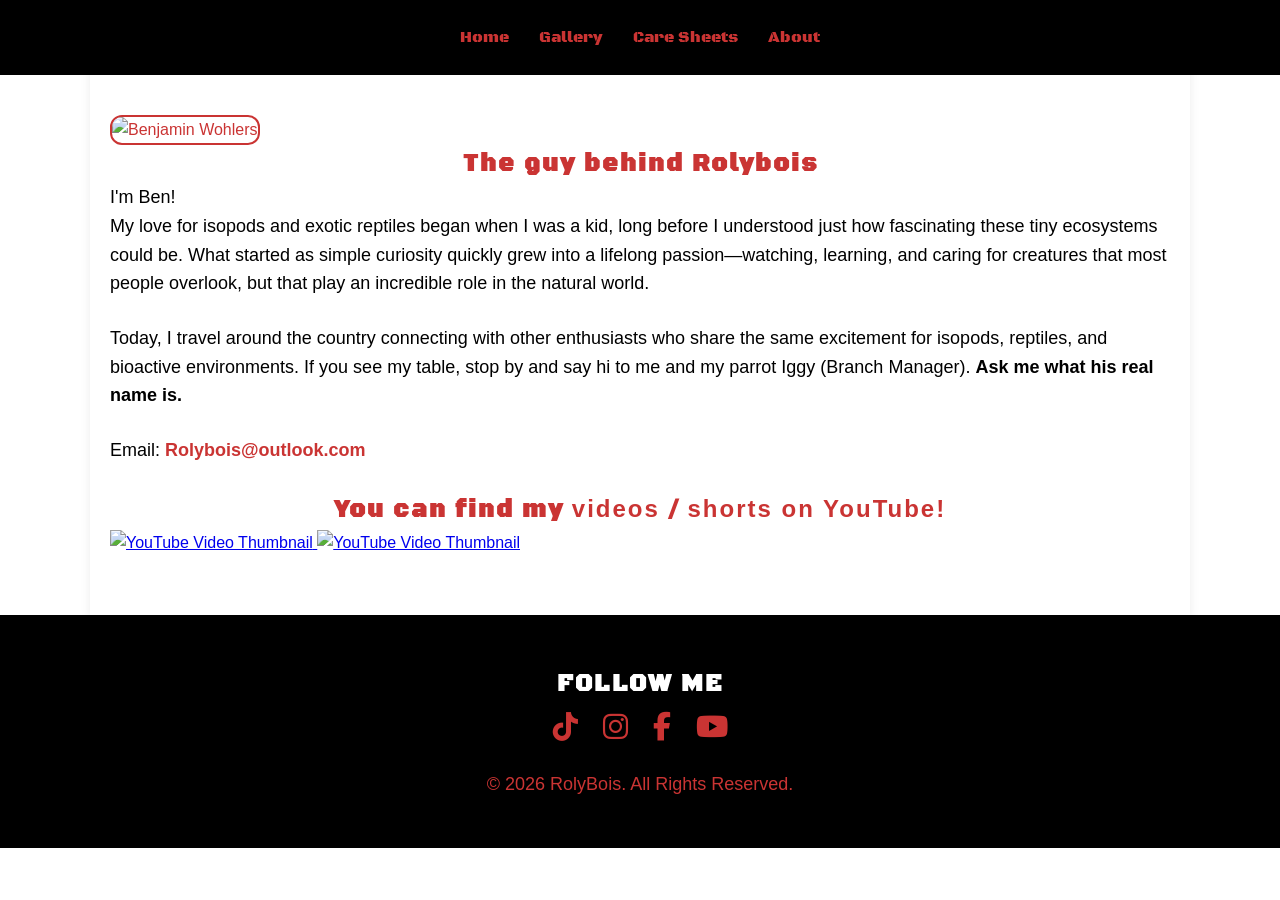
==== about.html @ 4e5d30df "Add files via upload" ====
<!-- ===================== about.html ===================== -->
<!DOCTYPE html>
<html lang="en">
<head>
  <meta charset="UTF-8">
  <meta name="viewport" content="width=device-width, initial-scale=1.0">
  <title>RolyBois | About</title>

  <link rel="preconnect" href="https://fonts.googleapis.com">
  <link rel="preconnect" href="https://fonts.gstatic.com" crossorigin>
  <link href="https://fonts.googleapis.com/css2?family=Black+Ops+One&display=swap" rel="stylesheet">

  <!-- Font Awesome -->
  <link rel="stylesheet" href="https://cdnjs.cloudflare.com/ajax/libs/font-awesome/6.5.1/css/all.min.css">

  <link rel="stylesheet" href="style.css">
</head>

<body>

<header id="site-header"></header>


<!--body-->

<section>

  <div class="about-image">
    <img src="images/aboutme.png" alt="Benjamin Wohlers">
  </div>

  <h2>The guy behind Rolybois</h2>

  <div class="about">

    <div class="about-text">

      <p>I'm Ben!</p>

      <p>
        My love for isopods and exotic reptiles began when I was a kid, long before I understood just how fascinating these tiny ecosystems could be. What started as simple curiosity quickly grew into a lifelong passion—watching, learning, and caring for creatures that most people overlook, but that play an incredible role in the natural world.
      </p>

      <br>

      <p>
        Today, I travel around the country connecting with other enthusiasts who share the same excitement for isopods, reptiles, and bioactive environments. If you see my table, stop by and say hi to me and my parrot Iggy (Branch Manager).
        <strong>Ask me what his real name is.</strong>
      </p>

      <br>

      <p>
        Email:
        <a href="mailto:Rolybois@outlook.com"
           style="color:#CA3433;text-decoration:none;font-weight:bold;">
          Rolybois@outlook.com
        </a>
      </p>

    </div>

  </div>

  <br>

  <!-- VIDEOS -->
  <div>

    <h2>
      You can find my
      <a href="https://www.youtube.com/@Rolybois"
         style="color:inherit;font-weight:bold;text-decoration:none;">
        videos
      </a>
      /
      <a href="https://www.youtube.com/@Rolybois/shorts"
         style="color:inherit;font-weight:bold;text-decoration:none;">
        shorts on YouTube!
      </a>
    </h2>

    <div class="videos">

      <a href="https://www.youtube.com/watch?v=7NoOS-AAzis" target="_blank" rel="noopener noreferrer">
        <img
          src="https://img.youtube.com/vi/7NoOS-AAzis/hqdefault.jpg"
          alt="YouTube Video Thumbnail"
          width="100%">
      </a>

      <a href="https://www.youtube.com/watch?v=8s34p0gfnvQ&t=5s" target="_blank" rel="noopener noreferrer">
        <img
          src="https://img.youtube.com/vi/8s34p0gfnvQ/hqdefault.jpg"
          alt="YouTube Video Thumbnail"
          width="100%">
      </a>

    </div>

  </div>

</section>

<!--end of body-->
<!--footer-->



<footer id="site-footer"></footer>



<script src="header.js"></script>
<script src="footer.js"></script>

<script>
function toggleMenu() {
  const menu = document.getElementById("navMenu");
  menu.classList.toggle("show");
}
</script>

<!--end of footer-->

</body>
</html>
---- style.css ----
/* ===================== GLOBAL ===================== */
* {
  box-sizing: border-box;
  margin: 0;
  padding: 0;
  font-family: "Open Sans", sans-serif;
}

body {
  background: #ffffff;
  color: #CA3433;
  line-height: 1.6;
  padding-top: 55px;
}

section {
  max-width: 1100px;
  margin: auto;
  padding: 60px 20px;
  box-shadow: 0 4px 10px rgba(0,0,0,0.08);
}

h1, h2, h3 {
  letter-spacing: 2px;
  font-family: 'Black Ops One', cursive;
}

h2 {
  text-align: center;
}

p, ul, li {
  color: #000;
  font-size: 18px;
}

/* ===================== NAV ===================== */
.fixed-nav {
  position: fixed;
  top: 0;
  width: 100%;
  height: 75px;
  background: #000;
  z-index: 9999;
}

.fixed-nav-inner {
  max-width: 1300px;
  margin: auto;
  height: 100%;
  display: flex;
  align-items: center;
  justify-content: space-between;
  padding: 0 20px;
}

.fixed-nav-links {
  display: flex;
  gap: 30px;
  margin: auto;
}

.fixed-nav-links a {
  color: #CA3433;
  text-decoration: none;
  font-family: 'Black Ops One', cursive;
}

.fixed-nav-links a:hover {
  color: #fff;
  text-shadow: 0 0 8px rgba(202,52,51,0.9);
}

/* ===================== HEADER ===================== */
header {
  text-align: center;
  background: #000;
}

.header-inner {
  padding: 80px 20px 60px;
  display: flex;
  justify-content: center;
  background: #000;
}

.logo {
  height: 260px;
  filter: drop-shadow(0 0 20px rgba(202, 52, 51, 0.6));
}

.header-center h1 {
  font-size: 3.2rem;
}

.header-center p {
  color: #ddd;
}

/* ===================== SOCIAL ===================== */
.header-social,
.social-icons {
  display: flex;
  justify-content: center;
  gap: 16px;
  background: #000;
  padding-bottom: 20px;

}

.header-social a,
.social-icons a {
  color: #CA3433;
  font-size: 1.8rem;
}

.header-social a:hover,
.social-icons a:hover {
  color: #ff4d4d;
  transform: scale(1.2);
}

/* ===================== GALLERY ===================== */
.gallery {
  display: grid;
  grid-template-columns: repeat(4, 1fr);
  gap: 15px;
}

.gallery-item {
  position: relative;
  overflow: hidden;
}

.gallery-item img {
  width: 100%;
  height: 100%;
  object-fit: cover;
  transition: transform 0.4s;
}

.gallery-item:hover img {
  transform: scale(1.1);
}

.overlay {
  position: absolute;
  inset: 0;
  background: rgba(0,0,0,0.7);
  color: #CA3433;
  display: flex;
  align-items: center;
  justify-content: center;
  opacity: 0;
  transition: 0.4s;
  text-align: center;
  padding: 10px;
}

.gallery-item:hover .overlay {
  opacity: 1;
}

/* ===================== ABOUT ===================== */
.about {
  display: flex;
  gap: 40px;
  align-items: center;
}

.about-image img {
  width: 200px;
  border-radius: 12px;
  border: 2px solid #CA3433;
}

/* ===================== SERVICES ===================== */
.service-box {
  background: #fff;
  border: 4px double #CA3433; /* FIXED */
  padding: 25px;
}

/* ===================== FOOTER ===================== */
footer {
  background: #000;
  color: #fff;
  text-align: center;
  padding: 50px;
}

.social-icons {
  gap: 25px;
}

/* ===================== BUTTON ===================== */
#print-area button {
  width: 50%;
  height: 50px;
  background: #CA3433;
  color: #fff;
  border: none;
}

#print-area button:hover {
  background: #fff;
  border: 1px solid #CA3433;
  color: #CA3433;
}

/* ===================== MOBILE ===================== */
.hamburger {
  display: none;
  font-size: 1.6rem;
  color: #CA3433;
  cursor: pointer;
}

@media (max-width: 768px) {
  .gallery {
    grid-template-columns: repeat(2, 1fr);
  }

  .about {
    flex-direction: column;
    text-align: center;
  }

  .hamburger {
    display: block;
  }

  .fixed-nav-links {
    position: absolute;
    top: 75px;
    width: 100%;
    background: #000;
    flex-direction: column;
    display: none;
  }

  .fixed-nav-links.show {
    display: flex;
  }
}

@media (max-width: 500px) {
  .gallery {
    grid-template-columns: 1fr;
  }
}
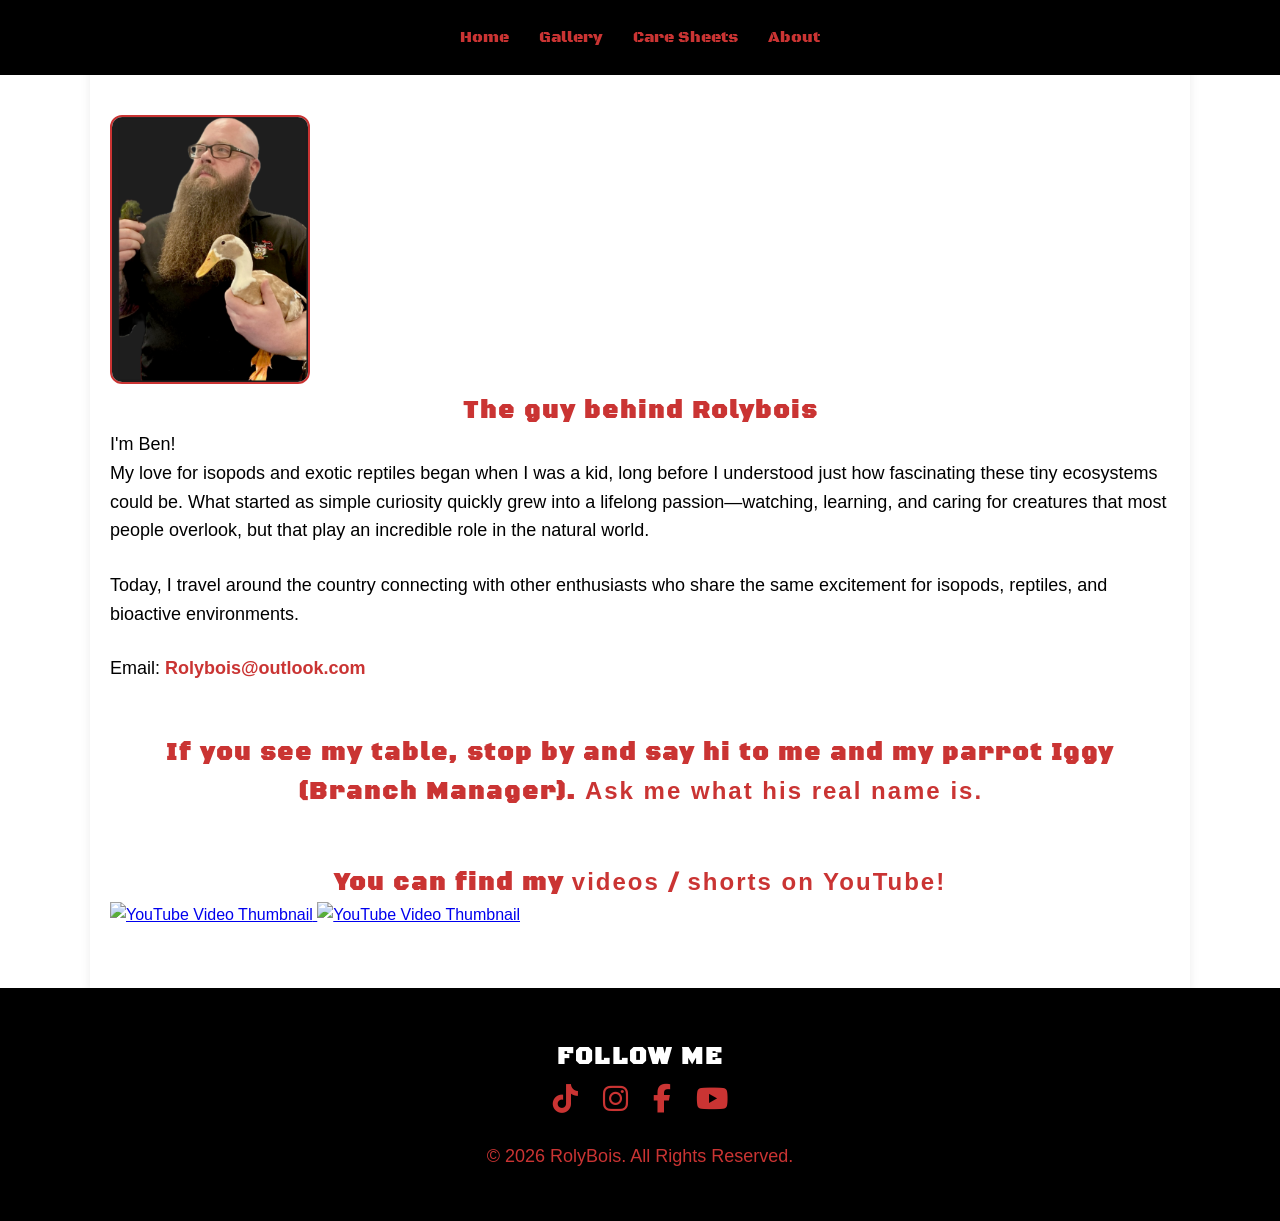
==== commit 358cdab7: "Update about.html" ====
--- a/about.html
+++ b/about.html
@@ -29,6 +29,9 @@
     <img src="images/aboutme.png" alt="Benjamin Wohlers">
   </div>
 
+
+
+
   <h2>The guy behind Rolybois</h2>
 
   <div class="about">
@@ -44,8 +47,7 @@
       <br>
 
       <p>
-        Today, I travel around the country connecting with other enthusiasts who share the same excitement for isopods, reptiles, and bioactive environments. If you see my table, stop by and say hi to me and my parrot Iggy (Branch Manager).
-        <strong>Ask me what his real name is.</strong>
+        Today, I travel around the country connecting with other enthusiasts who share the same excitement for isopods, reptiles, and bioactive environments. 
       </p>
 
       <br>
@@ -58,9 +60,29 @@
         </a>
       </p>
 
+      <br><br>
+
+
+      <h2>If you see my table, stop by and say hi to me and my parrot Iggy (Branch Manager).
+        <strong>Ask me what his real name is.</strong></h2>
+
     </div>
 
   </div>
+
+
+
+<div class="image-grid-8">
+  <img src="images/iggy1.jpeg" alt="">
+  <img src="images/iggy2.jpeg" alt="">
+  <img src="images/iggy3.jpeg" alt="">
+  <img src="images/iggy4.jpeg" alt="">
+  <img src="images/iggy5.jpeg" alt="">
+  <img src="images/iggy6.jpeg" alt="">
+  <img src="images/iggy7.jpeg" alt="">
+  <img src="images/iggy8.jpeg" alt="">
+</div>
+
 
   <br>
 
@@ -80,7 +102,7 @@
       </a>
     </h2>
 
-    <div class="videos">
+   <div class="video-row">
 
       <a href="https://www.youtube.com/watch?v=7NoOS-AAzis" target="_blank" rel="noopener noreferrer">
         <img
@@ -124,4 +146,4 @@
 <!--end of footer-->
 
 </body>
-</html>+</html>
